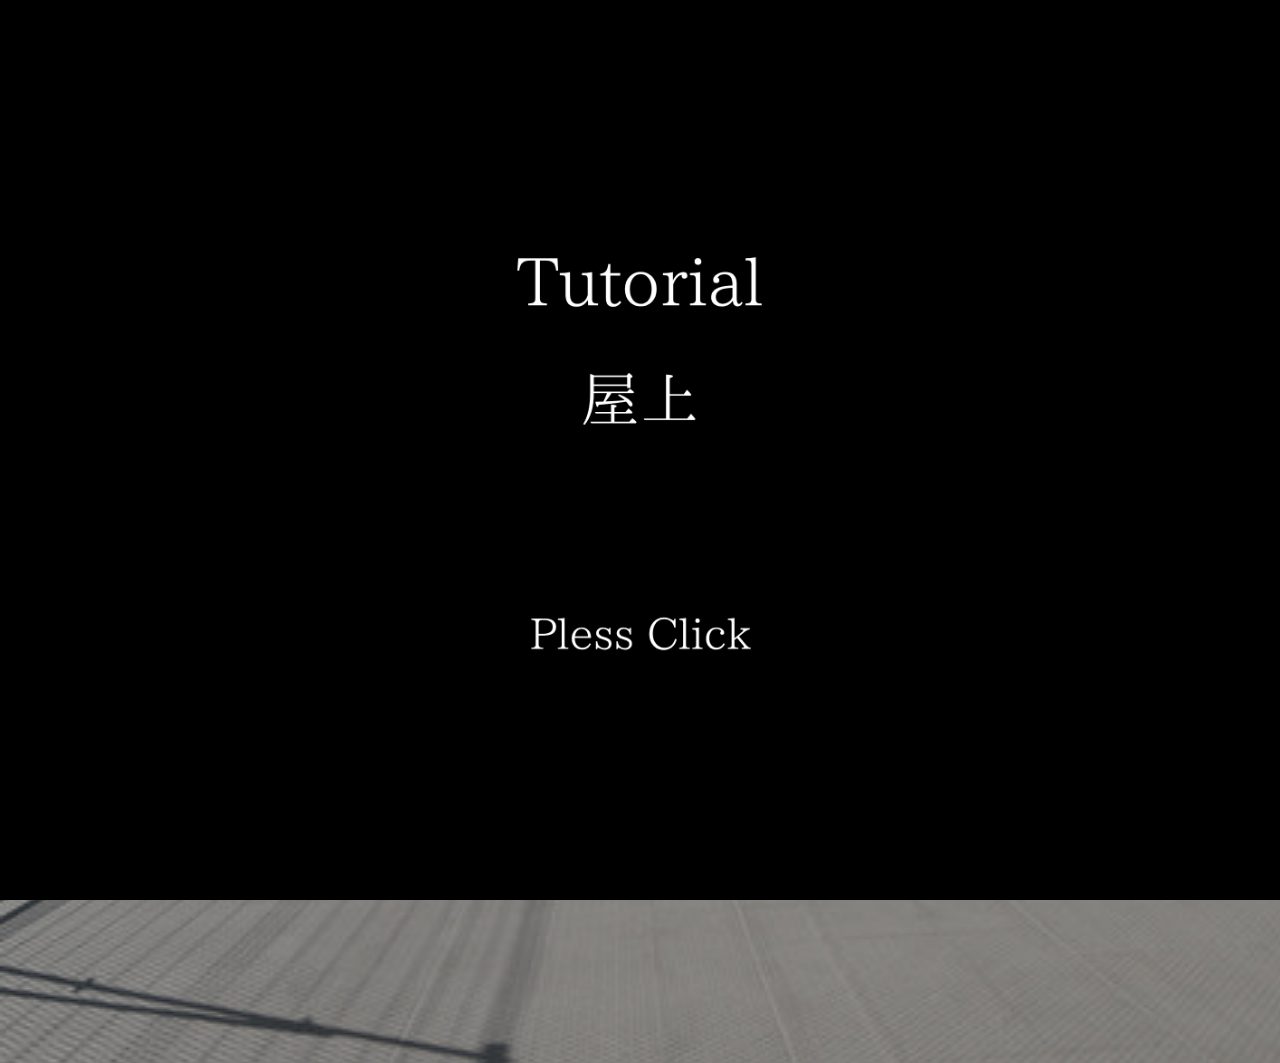
==== Tutorial/index.html @ 5208db72 "Rename 0.html to index.html" ====
<!DOCTYPE html>
<html lang="ja">
<head>
  <meta charset="UTF-8">
  <title>Tutorial</title>
  <link rel="stylesheet" href="0.css">
  <link href="https://fonts.googleapis.com/css2?family=Noto+Serif+JP&display=swap" rel="stylesheet">
  <link rel="icon" href="アイコン.png">
</head>
<body>

  <!-- 背景 -->
  <div class="bg"></div>
  <div class="black"></div>
  <div class="noise"></div>


<!-- 光る丸 -->
  <div id="light"></div>

<!-- 画像表示用 -->
<div id="viewer">
  <div class="overlay"></div>
  <img id="viewImage1" src="画像/ITEM 生徒証.png">
  <img id="viewImage2" src="画像/生徒証（ゆい）.png">
  <button id="closeBtn">×</button>
</div>

<div id="startScreen">
  <img src="画像/屋上最初.png">
  <div id="startFade"></div>
</div>
  <!-- UI -->
  <div class="ui">
  <br>
  <br>
  <br>
  <br>
  <br>
  <br>
  <br>
  <br>
  <br>
  <br>
  <img id="testid" src="画像/0.png">
  <br>
  <br>
    <div class="input-area">
      <input type="text" id="textBox" readonly>
    </div>

    <div class="controls">
      <button id="deleteBtn">削除</button>
      <button id="enterBtn">決定</button>
    </div>

    <div class="keyboard" id="keyboard"></div>
	 <br>
  </div>
  <script src="0.js"></script>
<!-- 光る丸 -->

</body>
</html>
---- Tutorial/0.css ----
/* ===== 全体リセット ===== */
html, body {
  margin: 0;
  padding: 0;
  height: 100%;
  overflow: auto;
  opacity: 1;
  transition: opacity 3s ease;
  background: black;

  /* 明朝フォント（確実版） */
  font-family: "Yu Mincho", "游明朝", "MS Mincho", serif;
}

body.fade-out {
  opacity: 0;
}
/* 黒フェード用 */
.fade-layer {
  position: fixed;
  top: 0;
  left: 0;
  width: 100%;
  height: 100%;
  background: black;
  opacity: 0;
  pointer-events: none;
  z-index: 999;

  transition: opacity 0.8s ease;
}

/* フェード発動 */
.fade-layer.active {
  opacity: 1;
}
/* inputとbuttonにも強制適用 */
input, button {
  font-family: "Yu Mincho", "游明朝", "MS Mincho", serif;
}

/* ===== 背景 ===== */
.bg {
  position: fixed;
  width: 120%;
  height: 120%;
  background: url("画像/屋上 背景.jpg") no-repeat center;
  background-size: cover;
  z-index: 1;
}

.black {
  position: fixed;
  width: 100%;
  height: 100%;
  background: black;
  opacity: 0.6;
  z-index: 2;
}

.noise {
  position: fixed;
  width: 100%;
  height: 100%;
  background: url("../Noise.gif");
  opacity: 0.15;
  z-index: 3;
  pointer-events: none;
}

/* ===== UI全体 ===== */
.ui {
  position: absolute;
  top: 50%;
  left: 50%;
  transform: translate(-50%, -50%);
  z-index: 10;
  width: 90%;
  text-align: center;
}

#testid {
   width: 450px;
	height: auto;
}

/* ===== 入力欄 ===== */
#textBox {
  width: 20%;
  padding: 12px;
  font-size: 24px;
  text-align: center;

  background: rgba(0,0,0,0.7);
  color: white;
  border: 2px solid white;

  /* 編集・選択禁止 */
  user-select: none;
  pointer-events: none;
}

/* ===== コントロールボタン ===== */
.controls {
  margin-top: 15px;
}

.controls button {
  margin: 5px;
  padding: 10px 20px;
  font-size: 16px;

  background: rgba(0,0,0,0.8);
  color: white;
  border: 1px solid white;
  cursor: pointer;
}

.controls button:hover {
  background: white;
  color: black;
}

/* ===== キーボード（Grid） ===== */
.keyboard {
  margin-top: 15px;

  display: grid;
  grid-template-columns: repeat(10, 45px); /* ← 横最大数 */
  gap: 8px;
  justify-content: center;
}

/* ===== キー ===== */
.key {
  width: 40px;
  height: 40px;
  font-size: 20px;
  color: white;

  background: transparent;
  border: none;
  border-radius: 6px;

  cursor: pointer;
  transition: 0.15s;
}

/* ホバー */
.key:hover {
  background: black;
  color: white;
}

/* 押した感 */
.key:active {
  transform: scale(0.9);
}

/* 光る丸 */
/* 中心やや強め＋外側弱い光 */
/* かなり淡い光 */
#light {
  position: absolute;
  width: 20px;
  height: 20px;
  border-radius: 50%;
  cursor: pointer;

  background: radial-gradient(
    circle,
    rgba(255,255,255,1) 0%,
    rgba(255,255,255,0.6) 40%,
    rgba(255,255,255,0.3) 70%,
    rgba(255,255,255,0) 100%
  );

  filter: blur(4px); /* ← ぼやけ強め */
  z-index: 20;
  top: 500px;
  left: 660px;
  animation: lightPulse 7s ease-in-out infinite;
  pointer-events: auto;
}
/* なめらかな点滅 */



@keyframes lightPulse {
  0% {
    opacity: 0;
  }
  50% {
    opacity: 0.7; /* ← 弱く */
  }
  100% {
    opacity: 0;
  }
}

/* 画像表示エリア */
#viewer {
  position: fixed;
  top: 0;
  left: 0;
  width: 100%;
  height: 100%;

  display: none; /* ← これだけで制御 */
  justify-content: center;
  align-items: center;
  flex-direction: column;

  z-index: 999;
}
/* 黒フェード */
.overlay {
  position: absolute;
  width: 100%;
  height: 100%;
  background: black;
  opacity: 0;
  transition: opacity 0.6s;
  pointer-events: none;
}

/* 画像 */
#viewImage1 {
  max-width: 50%;
  opacity: 0;
  transform: scale(0.9);
  transition: opacity 0.6s, transform 0.6s;
  z-index: 1;
  pointer-events: none;
}

#viewImage2 {
  max-width: 50%;
  opacity: 0;
  transform: scale(0.9);
  transition: opacity 0.6s, transform 0.6s;
  z-index: 1;
  pointer-events: none;
}

/* バツボタン */
#closeBtn {
  margin-top: 20px;
  font-size: 24px;
  background: none;
  color: white;
  border: none;
  cursor: pointer;
  z-index: 1;
}

#viewer.active {
  pointer-events: auto;
}

#viewer:not(.active) {
  pointer-events: none;
}

#startScreen {
  position: fixed;
  top: 0;
  left: 0;
  width: 100%;
  height: 100%;

  display: flex;
  justify-content: center;
  align-items: center;

  background: black;
  z-index: 9999;
  pointer-events: auto;
}

.ui {
  opacity: 0;
  pointer-events: none;
  transition: opacity 1s ease;
}

.ui.show {
  opacity: 1;
  pointer-events: auto;
}

#startScreen img {
  max-width: 50%;
  pointer-events: none;
}

/* フェード用黒レイヤー */
#startFade {
  position: absolute;
  width: 100%;
  height: 100%;
  background: black;
  opacity: 0;
  transition: opacity 0.8s ease;
  pointer-events: none !important;
  z-index: 1;
}

/*此処から先ついか*/
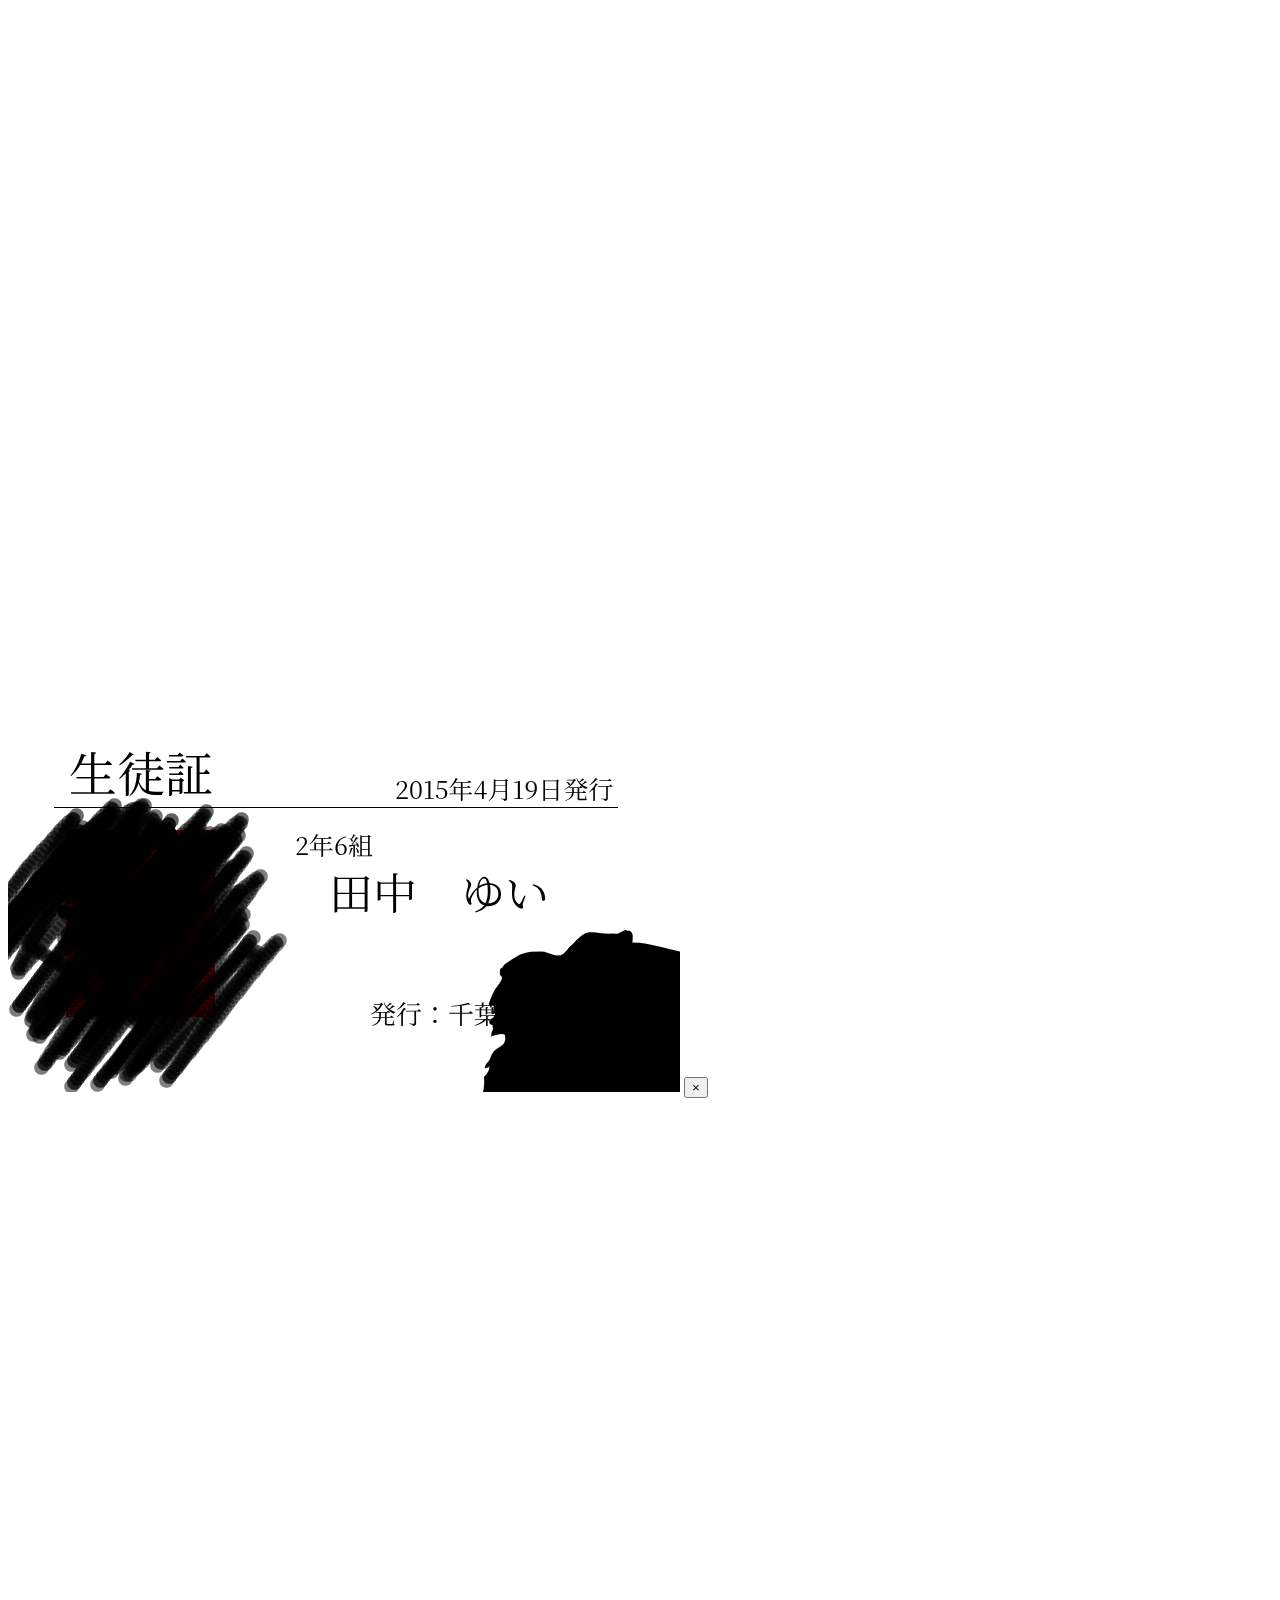
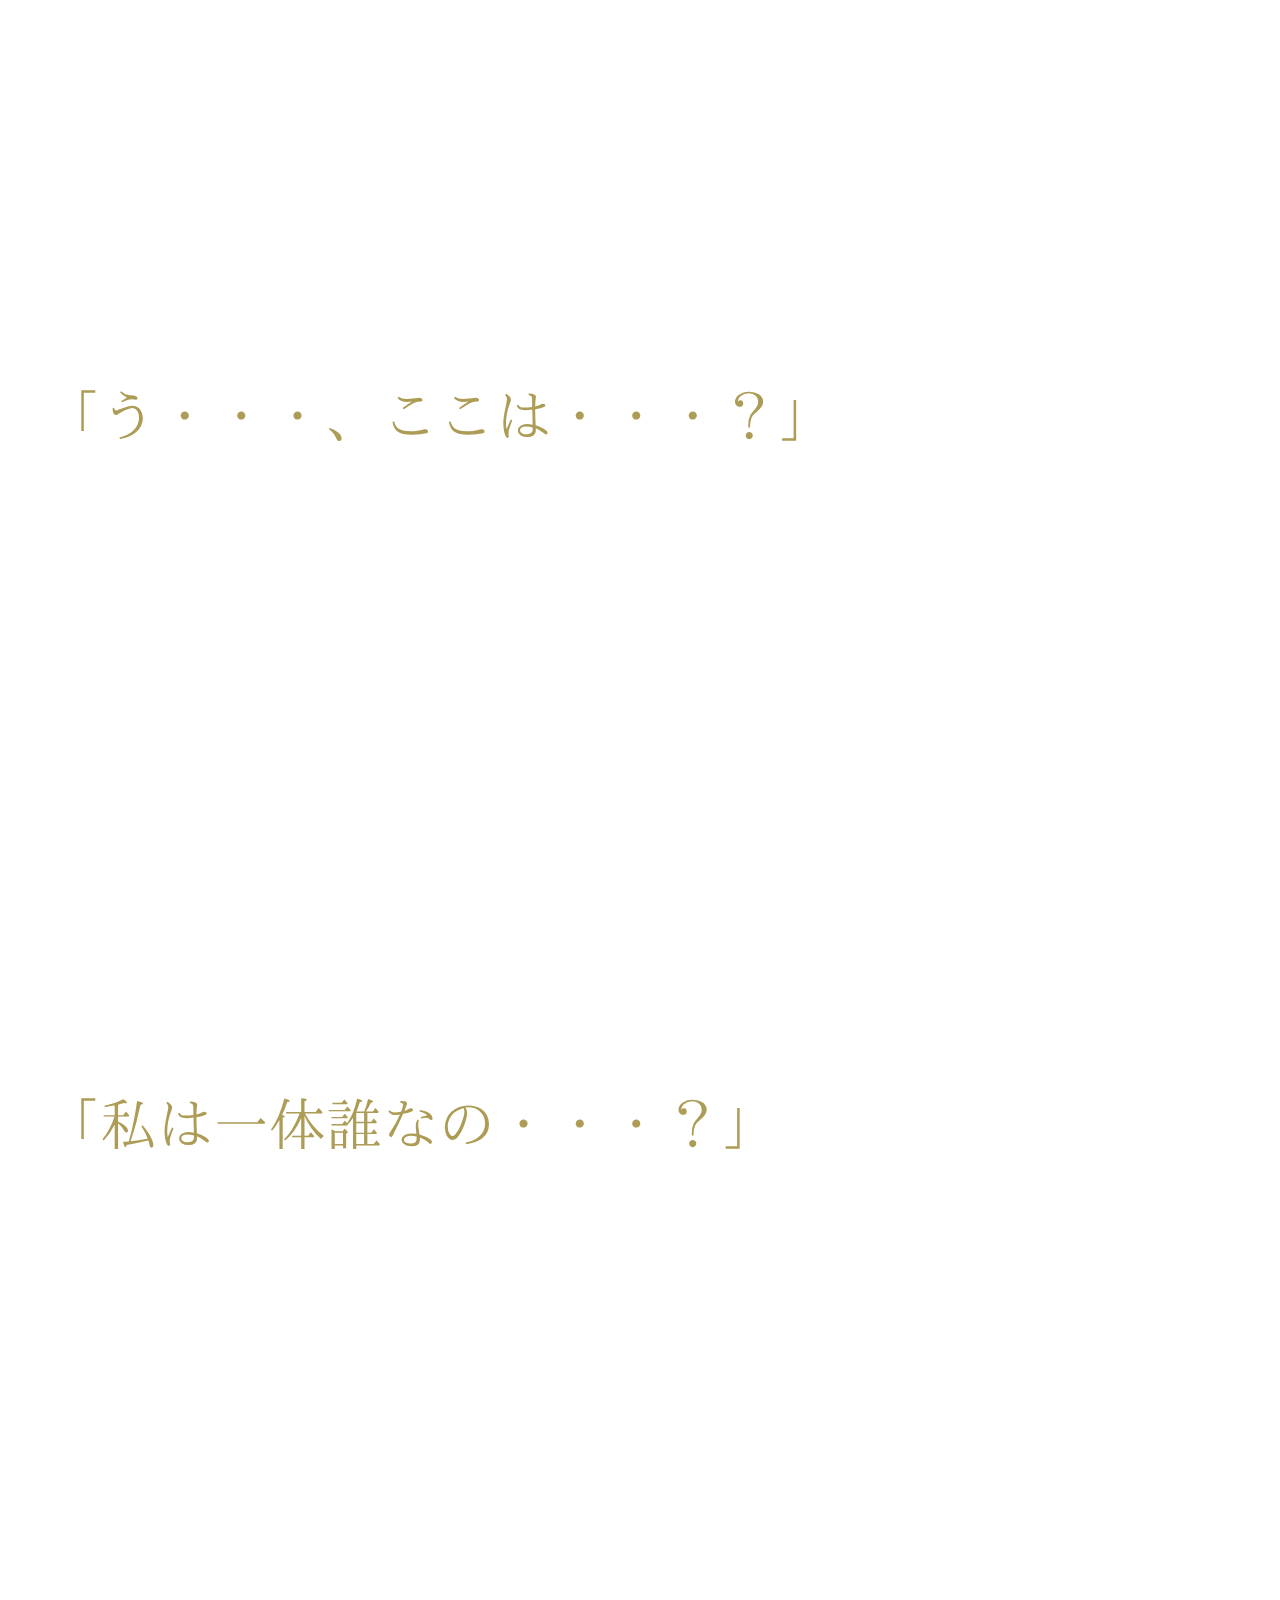
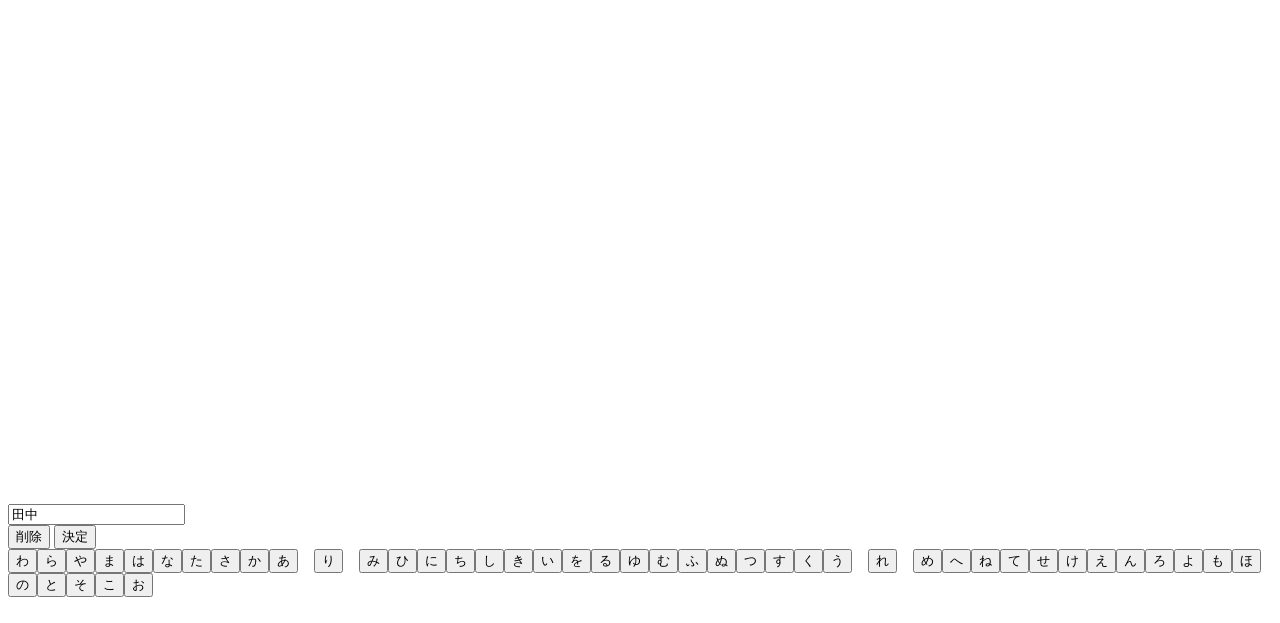
==== commit 18c00dbb: "Update index.html" ====
--- a/Tutorial/index.html
+++ b/Tutorial/index.html
@@ -3,7 +3,7 @@
 <head>
   <meta charset="UTF-8">
   <title>Tutorial</title>
-  <link rel="stylesheet" href="0.css">
+  <link rel="stylesheet" href="Tutorial/0.css">
   <link href="https://fonts.googleapis.com/css2?family=Noto+Serif+JP&display=swap" rel="stylesheet">
   <link rel="icon" href="アイコン.png">
 </head>
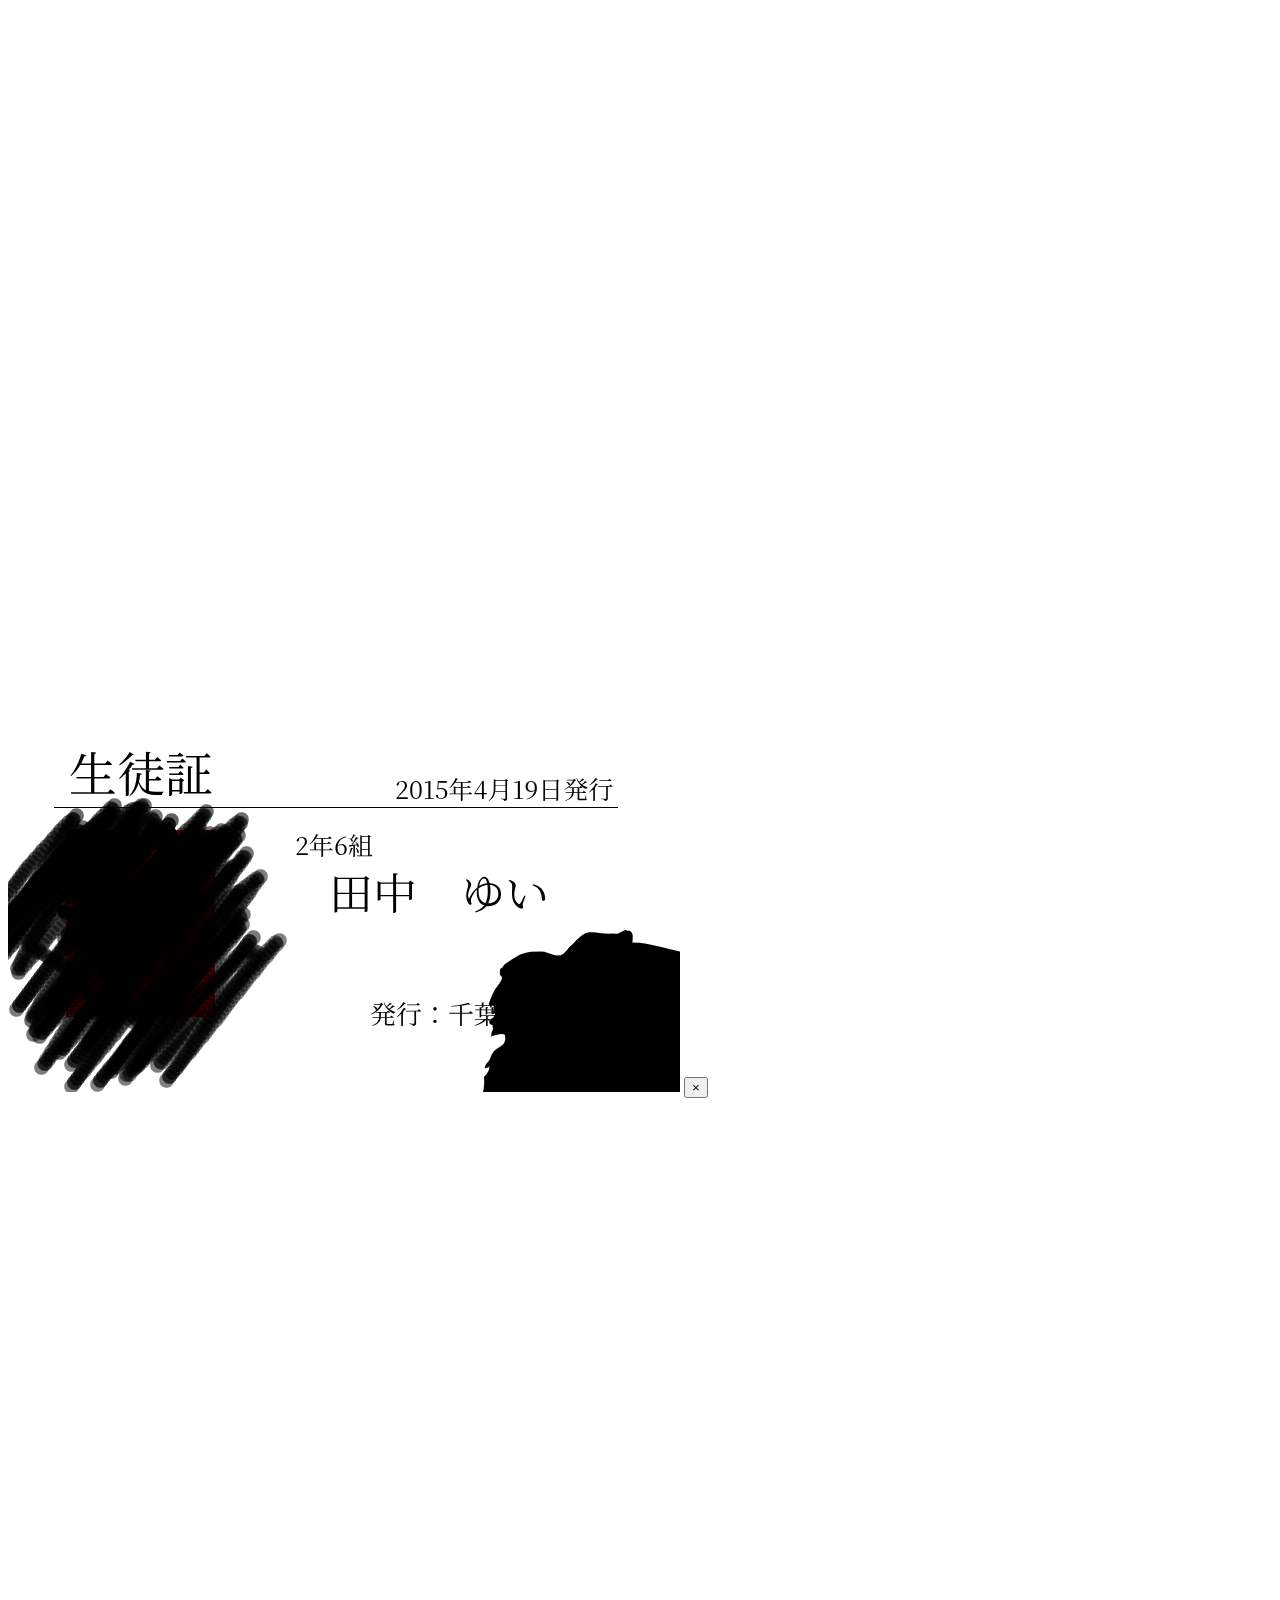
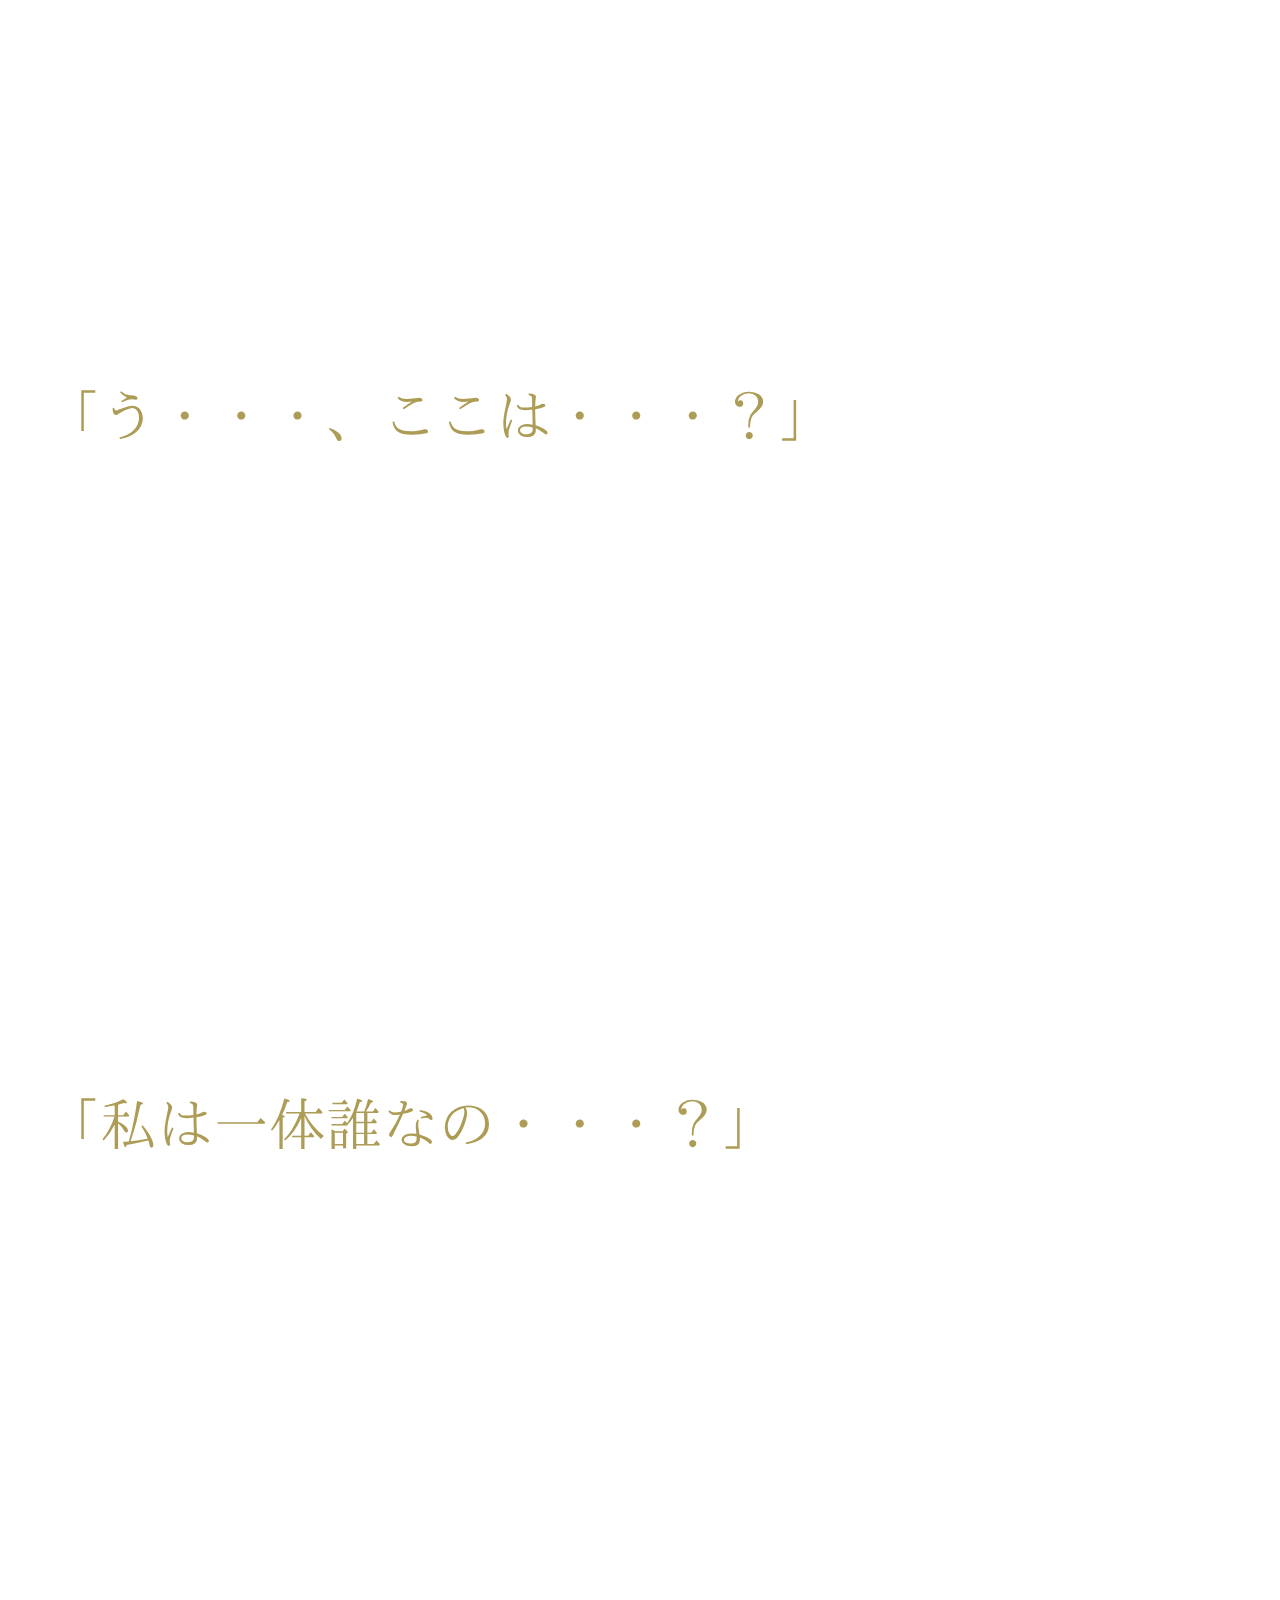
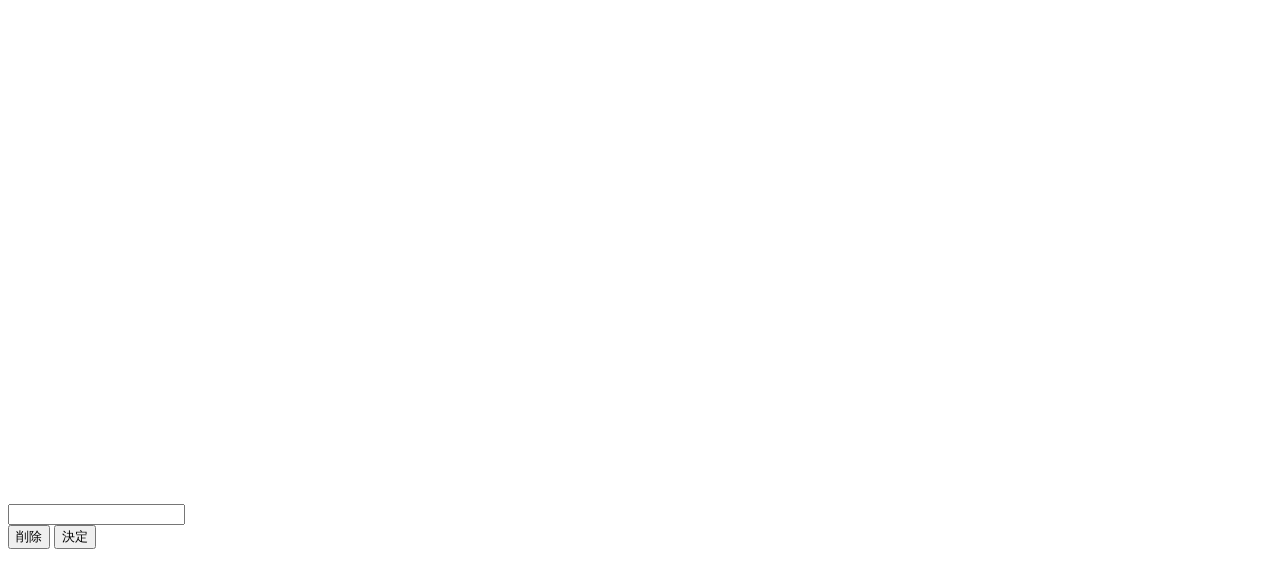
==== commit fb946889: "Update index.html" ====
--- a/Tutorial/index.html
+++ b/Tutorial/index.html
@@ -57,7 +57,7 @@
     <div class="keyboard" id="keyboard"></div>
 	 <br>
   </div>
-  <script src="0.js"></script>
+  <script src="Tutorial/0.js"></script>
 <!-- 光る丸 -->
 
 </body>
